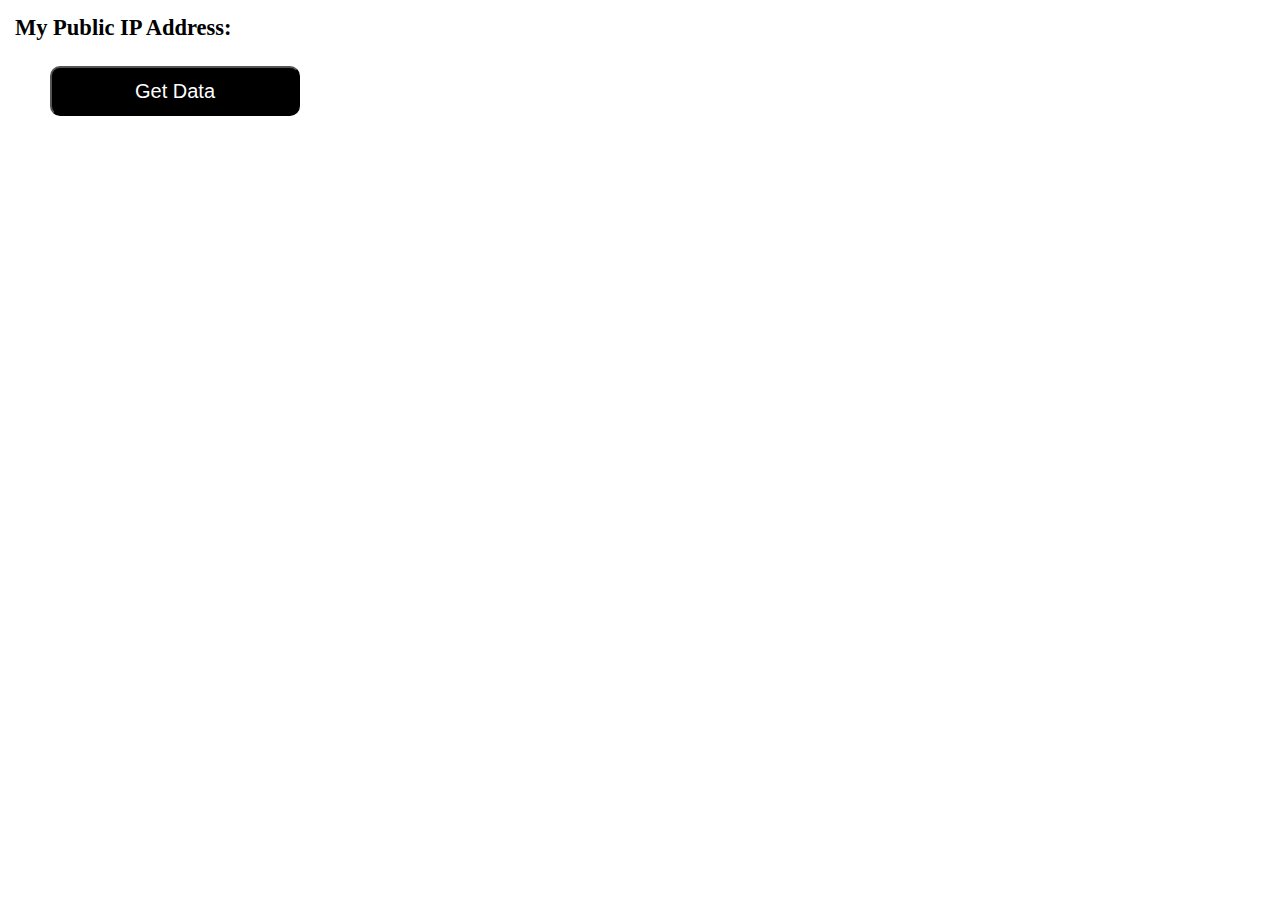
==== index1.html @ 9591b773 "Add files via upload" ====
<html>
    <head>
        <title></title>
        <link rel="stylesheet" href="style.css">
    </head>
    <body>
    <div class="main">
        <div class="mainDiv">
            <h2>My Public IP Address: <span id="ip"></span></h2>
        </div>
        <button type="submit"><a href="index.html" target="_blank">Get Data</a></button>
    </div>
    </body>
</html>
---- style.css ----
*{
    margin:0;
    padding: 0;
    box-sizing: border-box;
}
body{
    font-family:"Castoro";
    font-size: 15px;
    background-color: black;
}
.container
{
    width: 60vw;
    height: 100vw;
    border: solid 2px rgb(64, 61, 61);
    position: relative;
    left: 25%;
    background-color: white;
}
/* header */
header{
    
    justify-content: flex-start;
}
.mainDiv{
    width: 60vw;
    padding-bottom: 5rem;
    display: flex;
    padding-top:20px;
    padding: 15px;
    flex-direction: column;
    
}
table td
{
   font-weight: bold;
   padding: 10px;
}
span
{
    font-weight: normal;
}
.Map
{
    width:58vw;
    height: 55vh;
    padding-top: 10px;
    display: flex;
}
.ractangle p
{
   padding:5px;
   font-weight: bold;
}
 /* Input search */
 .box{
	width:100%;
    border: solid black 2px;
    height: 50px;
	background-color: white;
    border-radius: 10px;
	display: flex;
	align-items: center;
	padding: 20px;
}
.box  i {
    font-size: 15px;
}
.box input{
	flex: 1;
	height: 30px;
	outline: none;
    border: none;
	font-size: 18px;
	padding-left: 10px;
}
.data{
    display: flex; 
    flex-direction: column;
}
.section
{
   display: flex;

}
.section2
{
   display: flex;

}
.section3
{
   display: flex;
}
#box
{
    border: 2px solid black;
    border-radius: 10px;
    width: 400px;
    height: 200px;
    margin: 10px;
    
}
#box p{
    padding: 5px;
    font-size: 20px;
}

/* section */
.main
 {
    background-color:white;
    width: 100%;
    height: 100%;
    
 }
 .secondmain
 {
    left: 30px;
    
 }
button 
{
    width: 250px;
    height: 50px;
    border-radius: 10px;
    margin: 50px;
    margin-top: 10px;
    background-color: black;
}
a{
    color: white;
    font-size: 20px;
    text-decoration: none;
}
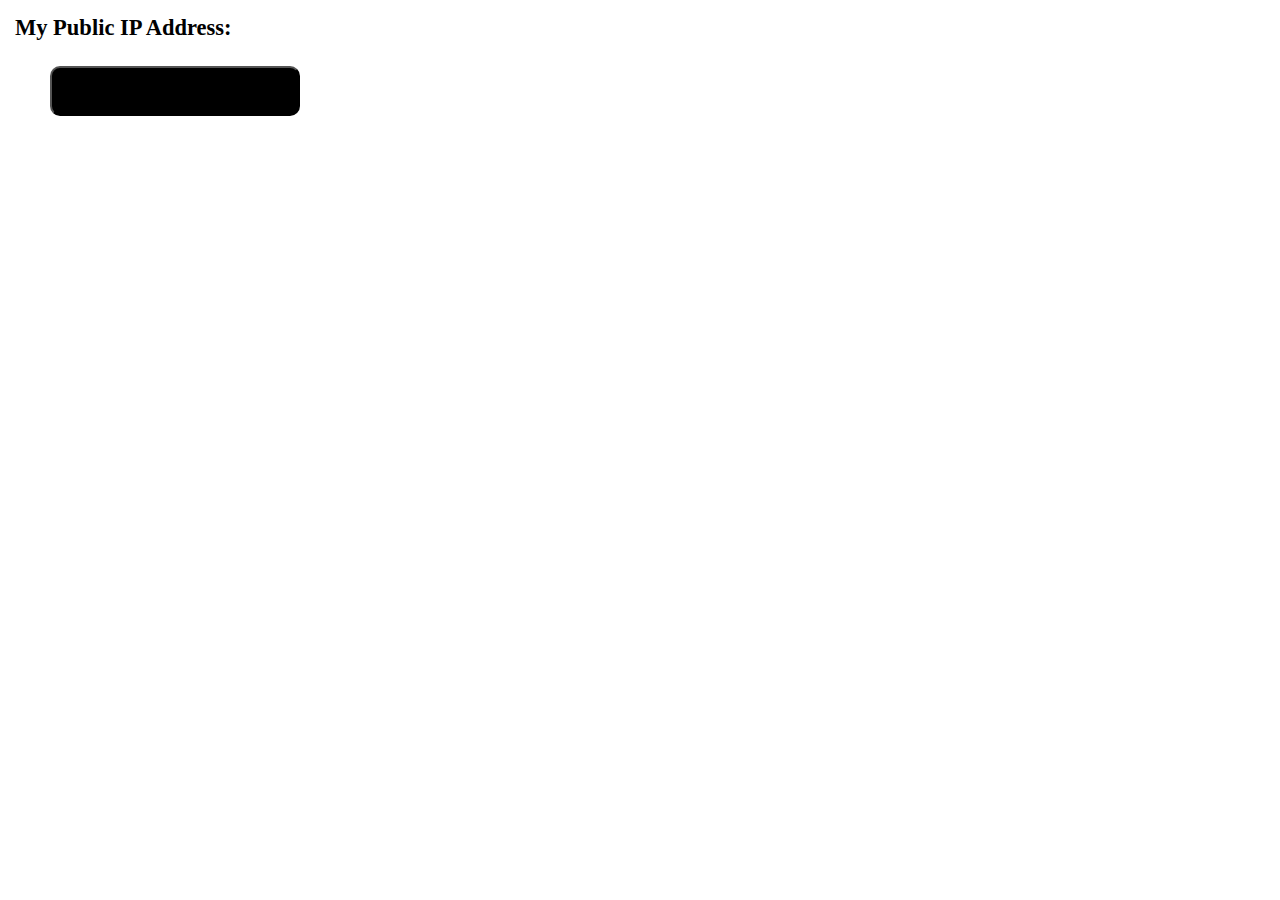
==== commit 15b1ff3c: "Update index1.html" ====
--- a/index1.html
+++ b/index1.html
@@ -8,7 +8,7 @@
         <div class="mainDiv">
             <h2>My Public IP Address: <span id="ip"></span></h2>
         </div>
-        <button type="submit"><a href="index.html" target="_blank">Get Data</a></button>
+        <a href="index.html" target="_blank"><button type="submit" class="button"onclick="getinfo()">Get Data</button></a>
     </div>
     </body>
-</html>+</html>
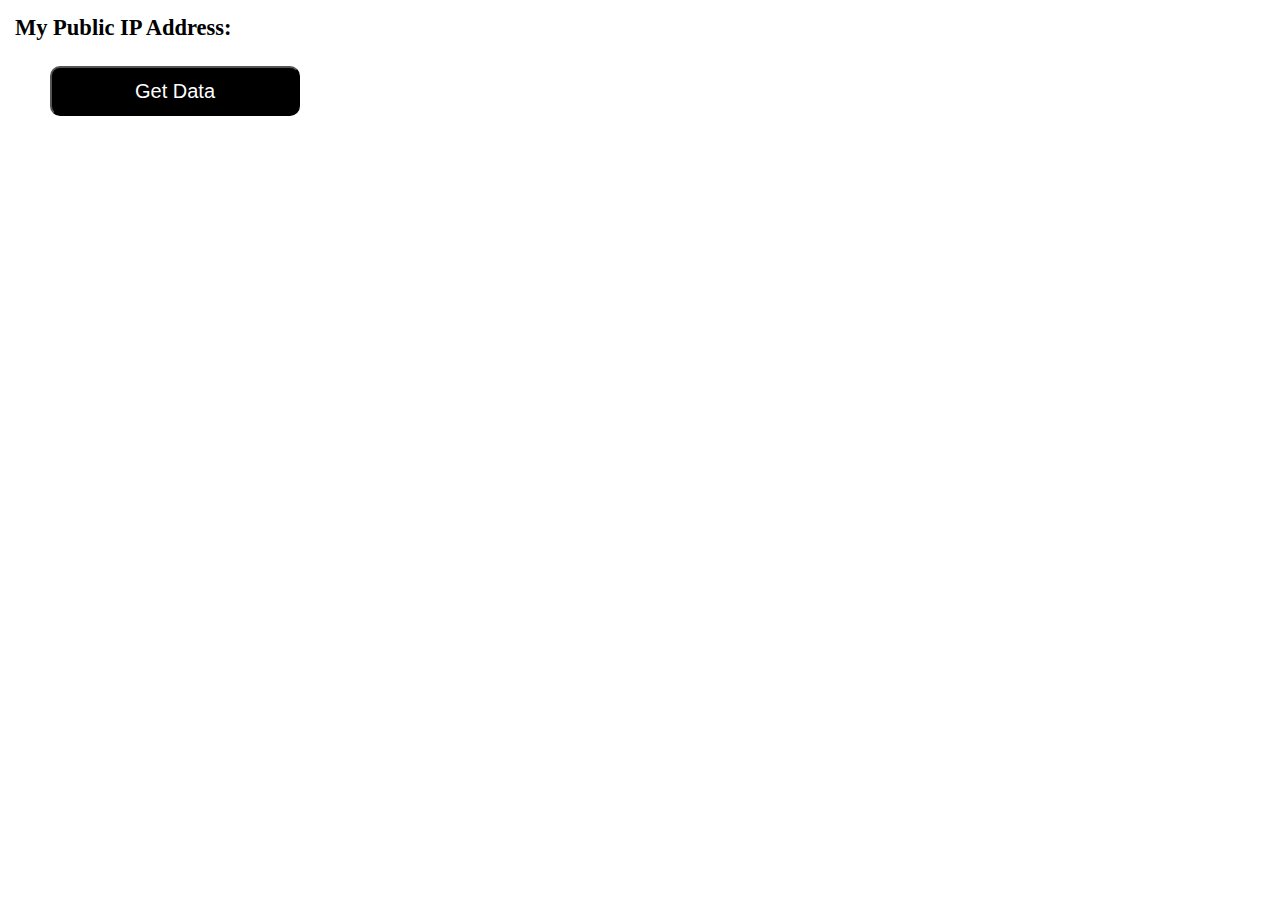
==== commit 8caa8d52: "Add files via upload" ====
--- a/index1.html
+++ b/index1.html
@@ -6,9 +6,10 @@
     <body>
     <div class="main">
         <div class="mainDiv">
-            <h2>My Public IP Address: <span id="ip"></span></h2>
+            <h2>My Public IP Address: <span id="IP_Address"></span></h2>
         </div>
-        <a href="index.html" target="_blank"><button type="submit" class="button"onclick="getinfo()">Get Data</button></a>
+        <a href="index.html" target="_blank"><button type="submit" class="button" onclick="getInfo()">Get Data</button></a>
     </div>
+    <script src="script.js"></script>
     </body>
-</html>
+</html>--- a/style.css
+++ b/style.css
@@ -74,37 +74,20 @@
 	font-size: 18px;
 	padding-left: 10px;
 }
-.data{
-    display: flex; 
-    flex-direction: column;
+#data{
+    width: 100%;
+    gap: 2rem;
+    display: grid;
+    grid-template-columns: 1fr 1fr;
 }
-.section
-{
-   display: flex;
+.code{
+    border: 2px solid black;
+    padding: 5px 10px;
 
 }
-.section2
-{
-   display: flex;
-
-}
-.section3
-{
-   display: flex;
-}
-#box
-{
-    border: 2px solid black;
-    border-radius: 10px;
-    width: 400px;
-    height: 200px;
-    margin: 10px;
-    
-}
-#box p{
-    padding: 5px;
-    font-size: 20px;
-}
+p{
+    padding: 10px;
+ }
 
 /* section */
 .main
@@ -119,7 +102,7 @@
     left: 30px;
     
  }
-button 
+.button 
 {
     width: 250px;
     height: 50px;
@@ -127,8 +110,6 @@
     margin: 50px;
     margin-top: 10px;
     background-color: black;
-}
-a{
     color: white;
     font-size: 20px;
     text-decoration: none;
